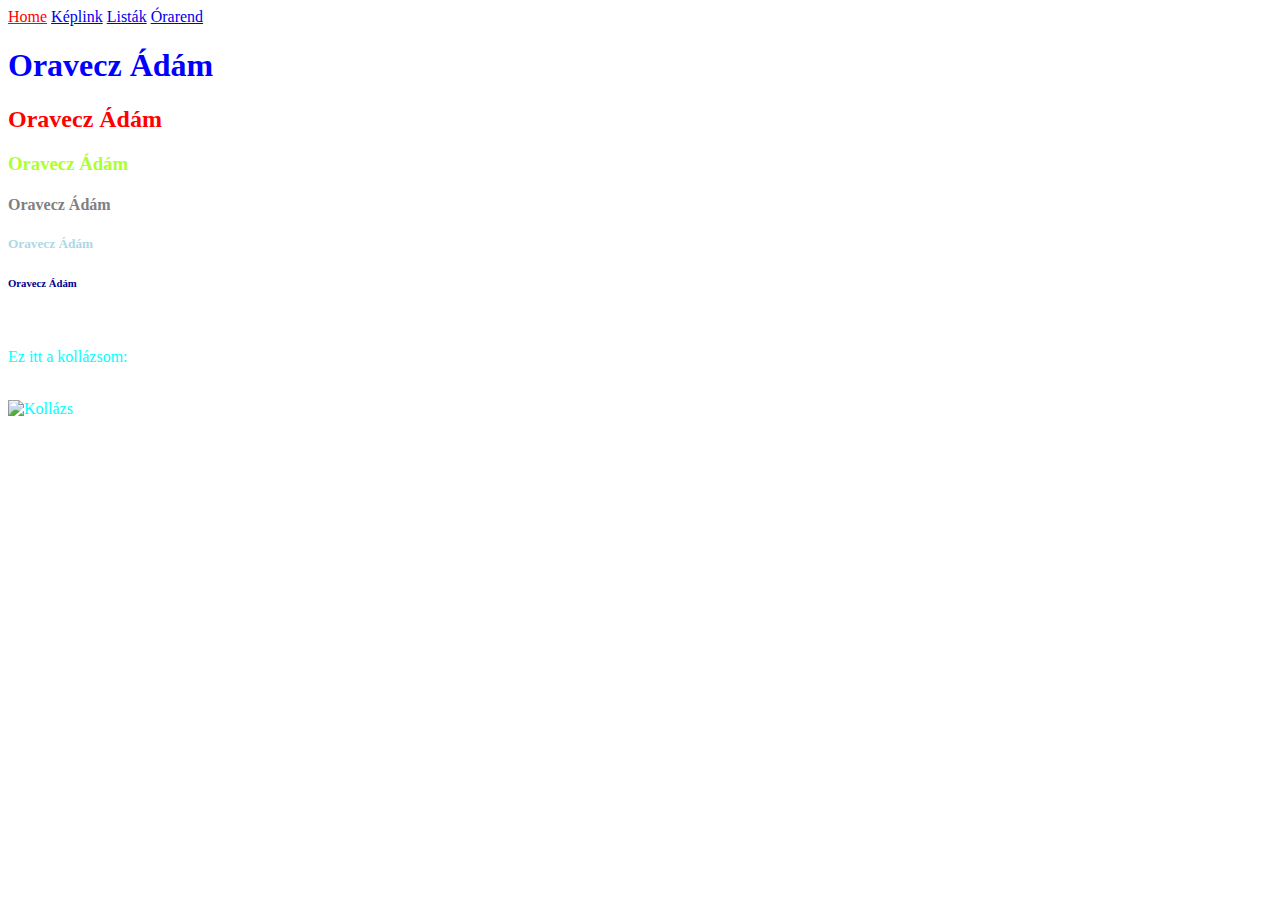
==== index.html @ c135d2d8 "Update index.html" ====
<!DOCTYPE html>
<html lang="hu">
 <head>
        <title>Oravecz Adam Oldala</title>
 </head>
<body style="color: cyan;">

       <nav>
              <a style="color: red;" href="https://oraveczadam.github.io/Kollazs/">Home</a>
              <a href="https://oraveczadam.github.io/Kollazs/Keplink.html">Képlink</a>
              <a href="https://oraveczadam.github.io/Kollazs/listak.html">Listák</a>
              <a href="https://oraveczadam.github.io/Kollazs/orarend.html">Órarend</a>
             </nav>

<h1 style="color: blue;">Oravecz Ádám</h1>
<h2 style="color: red;">Oravecz Ádám</h2>
<h3 style="color: greenyellow;">Oravecz Ádám</h3>
<h4 style="color: grey;">Oravecz Ádám</h4>
<h5 style="color: lightblue;">Oravecz Ádám</h5>
<h6 style="color: darkblue;">Oravecz Ádám</h6>



<br>
<p>Ez itt a kollázsom:</p>
<br>
 <img src="https://github.com/OraveczAdam/Kollazs/blob/main/Kollazs.jpg?raw=true" alt="Kollázs" width="500" height="333">

</body>
</html>
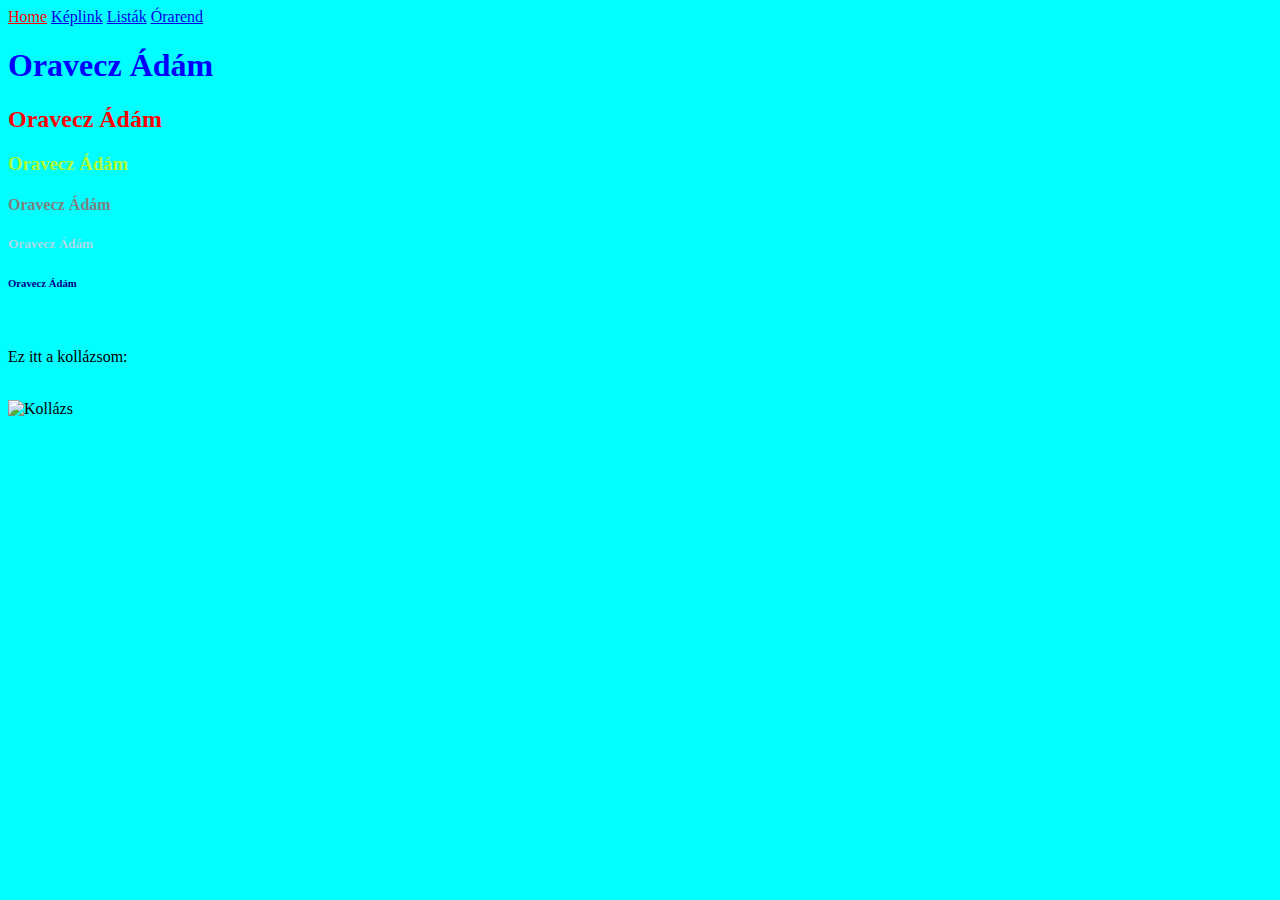
==== commit 64056c70: "Update index.html" ====
--- a/index.html
+++ b/index.html
@@ -3,7 +3,7 @@
  <head>
         <title>Oravecz Adam Oldala</title>
  </head>
-<body style="color: cyan;">
+<body style="background-color: cyan;">
 
        <nav>
               <a style="color: red;" href="https://oraveczadam.github.io/Kollazs/">Home</a>
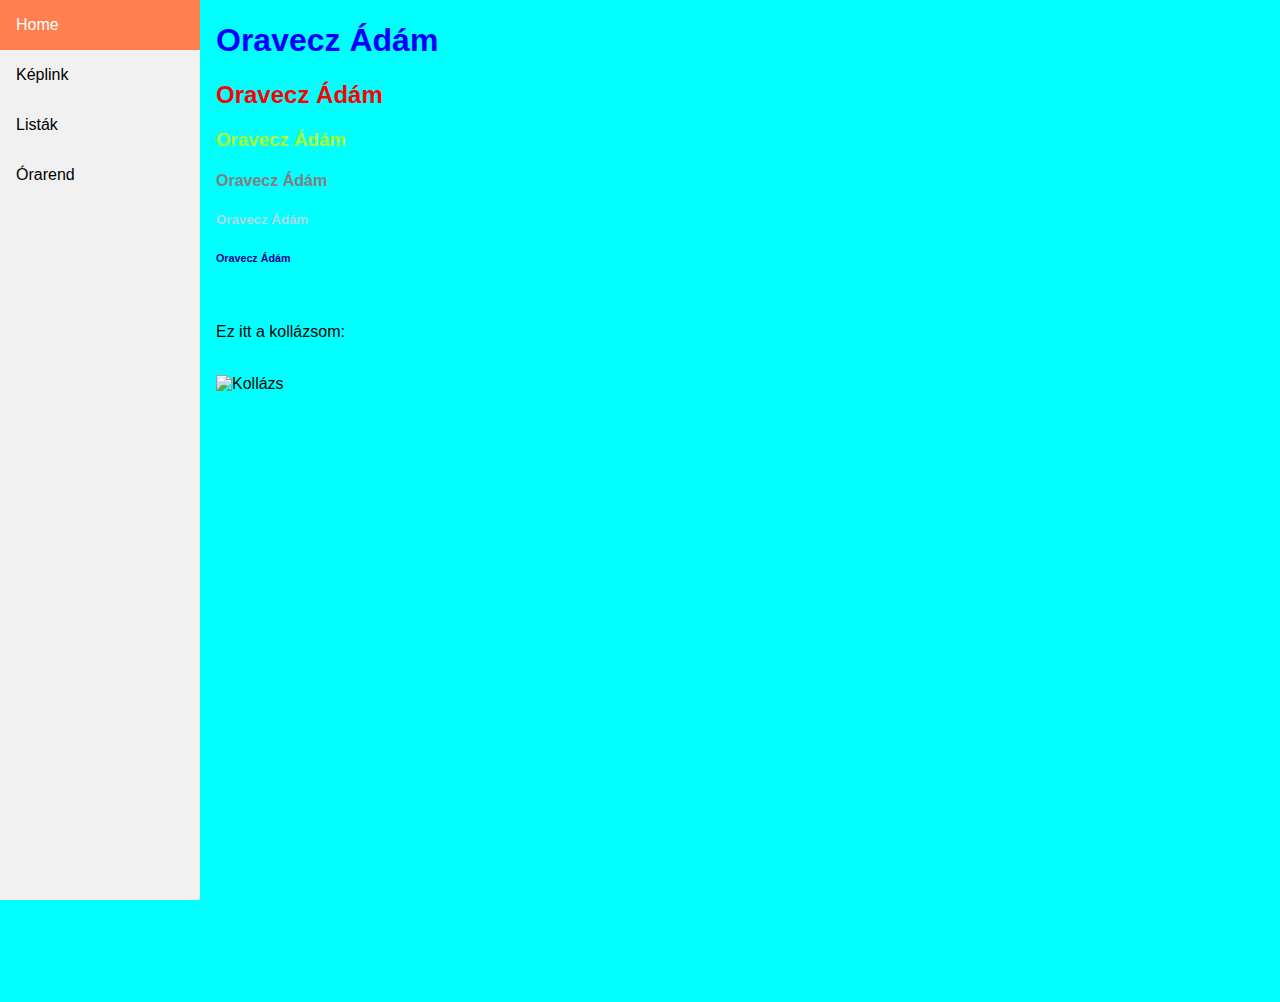
==== commit 4e25d5c9: "Add files via upload" ====
--- a/index.html
+++ b/index.html
@@ -2,16 +2,72 @@
 <html lang="hu">
  <head>
         <title>Oravecz Adam Oldala</title>
+        <style>
+              body {
+                margin: 0;
+                font-family: "Lato", sans-serif;
+              }
+              
+              .sidebar {
+                margin: 0;
+                padding: 0;
+                width: 200px;
+                background-color: #f1f1f1;
+                position: fixed;
+                height: 100%;
+                overflow: auto;
+              }
+              
+              .sidebar a {
+                display: block;
+                color: black;
+                padding: 16px;
+                text-decoration: none;
+              }
+               
+              .sidebar a.active {
+                background-color:coral;
+                color: white;
+              }
+              
+              .sidebar a:hover:not(.active) {
+                background-color: #555;
+                color: white;
+              }
+              
+              div.content {
+                margin-left: 200px;
+                padding: 1px 16px;
+                height: 1000px;
+              }
+              
+              @media screen and (max-width: 700px) {
+                .sidebar {
+                  width: 100%;
+                  height: auto;
+                  position: relative;
+                }
+                .sidebar a {float: left;}
+                div.content {margin-left: 0;}
+              }
+              
+              @media screen and (max-width: 400px) {
+                .sidebar a {
+                  text-align: center;
+                  float: none;
+                }
+              }
+              </style>
  </head>
 <body style="background-color: cyan;">
 
-       <nav>
-              <a style="color: red;" href="https://oraveczadam.github.io/Kollazs/">Home</a>
+       <div class="sidebar">
+              <a class="active" href="https://oraveczadam.github.io/Kollazs/">Home</a>
               <a href="https://oraveczadam.github.io/Kollazs/Keplink.html">Képlink</a>
               <a href="https://oraveczadam.github.io/Kollazs/listak.html">Listák</a>
               <a href="https://oraveczadam.github.io/Kollazs/orarend.html">Órarend</a>
-             </nav>
-
+             </div>
+<div class="content">
 <h1 style="color: blue;">Oravecz Ádám</h1>
 <h2 style="color: red;">Oravecz Ádám</h2>
 <h3 style="color: greenyellow;">Oravecz Ádám</h3>
@@ -25,7 +81,7 @@
 <p>Ez itt a kollázsom:</p>
 <br>
  <img src="https://github.com/OraveczAdam/Kollazs/blob/main/Kollazs.jpg?raw=true" alt="Kollázs" width="500" height="333">
-
+</div>
 </body>
 </html>
 
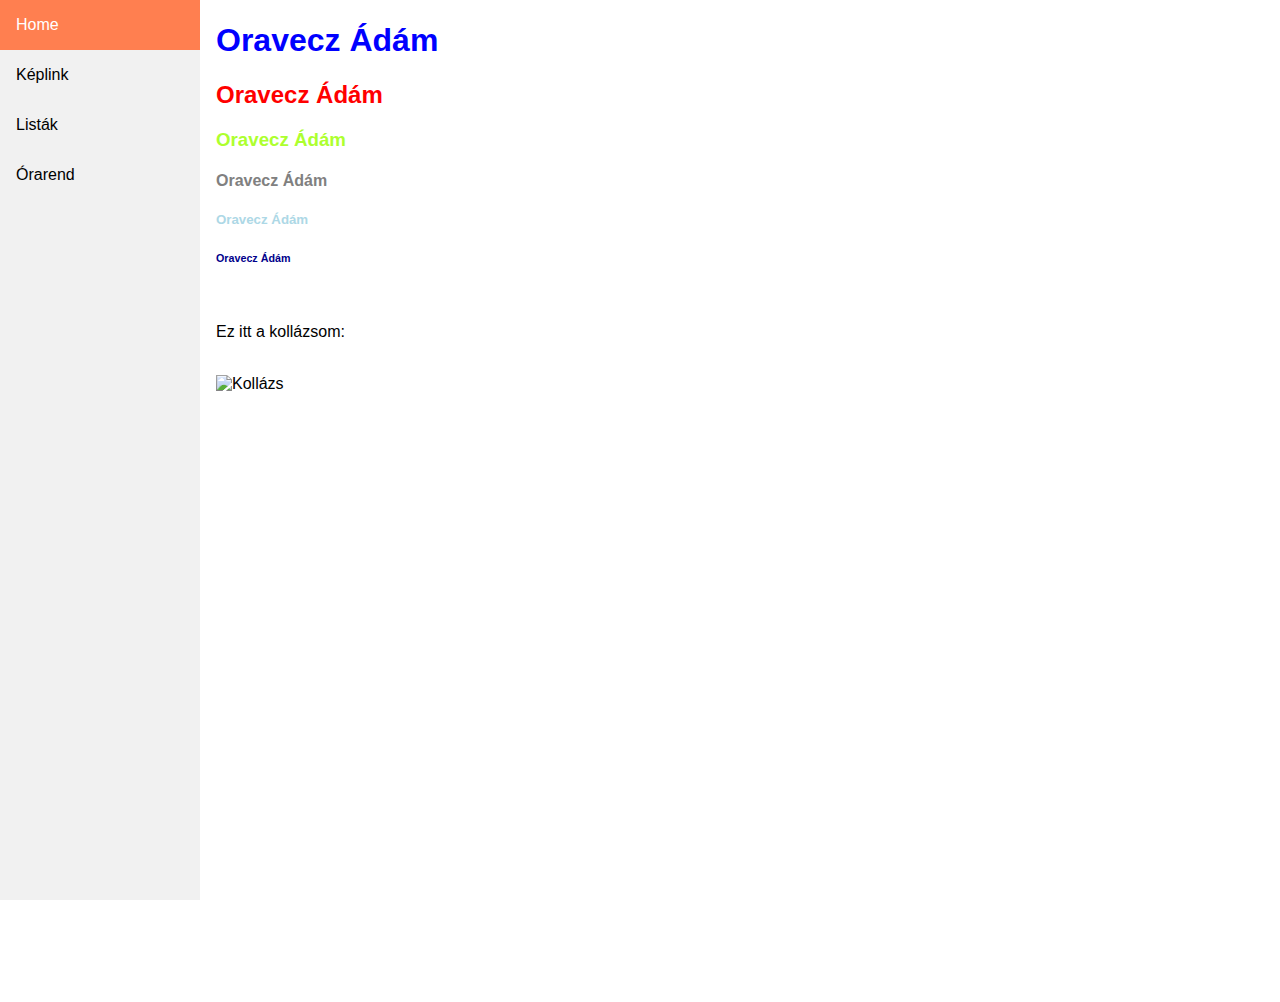
==== commit 0b272bd3: "Update index.html" ====
--- a/index.html
+++ b/index.html
@@ -59,7 +59,7 @@
               }
               </style>
  </head>
-<body style="background-color: cyan;">
+<body >
 
        <div class="sidebar">
               <a class="active" href="https://oraveczadam.github.io/Kollazs/">Home</a>
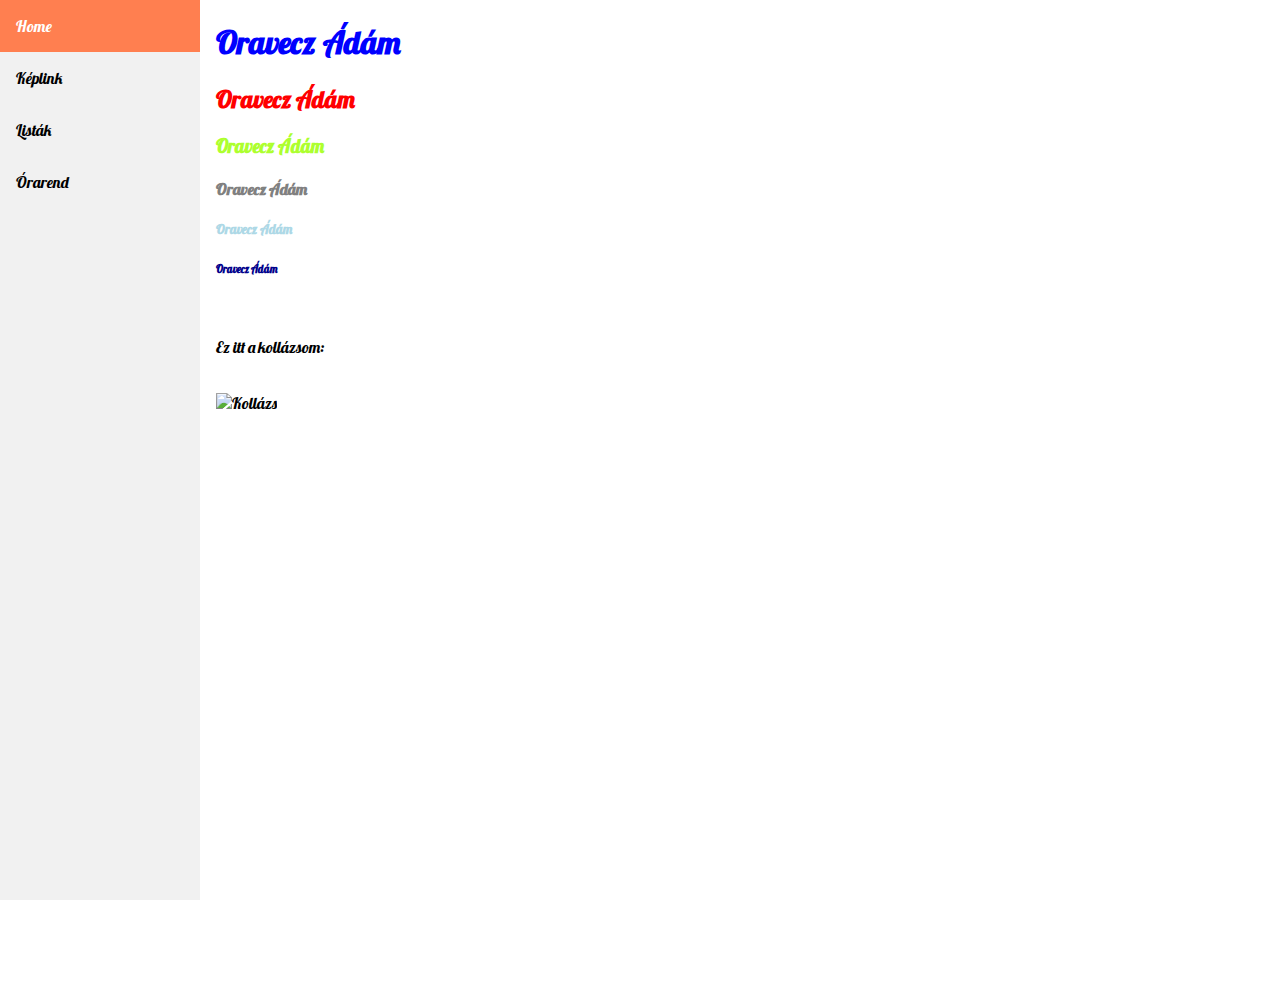
==== commit 668f05d8: "Add files via upload" ====
--- a/index.html
+++ b/index.html
@@ -2,10 +2,16 @@
 <html lang="hu">
  <head>
         <title>Oravecz Adam Oldala</title>
+        <link rel="preconnect" href="https://fonts.googleapis.com">
+<link rel="preconnect" href="https://fonts.gstatic.com" crossorigin>
+<link href="https://fonts.googleapis.com/css2?family=Lobster&family=Oswald:wght@200&family=Pacifico&display=swap" rel="stylesheet">
         <style>
+  
+
               body {
                 margin: 0;
-                font-family: "Lato", sans-serif;
+                font-family: 'Lobster', cursive;
+
               }
               
               .sidebar {
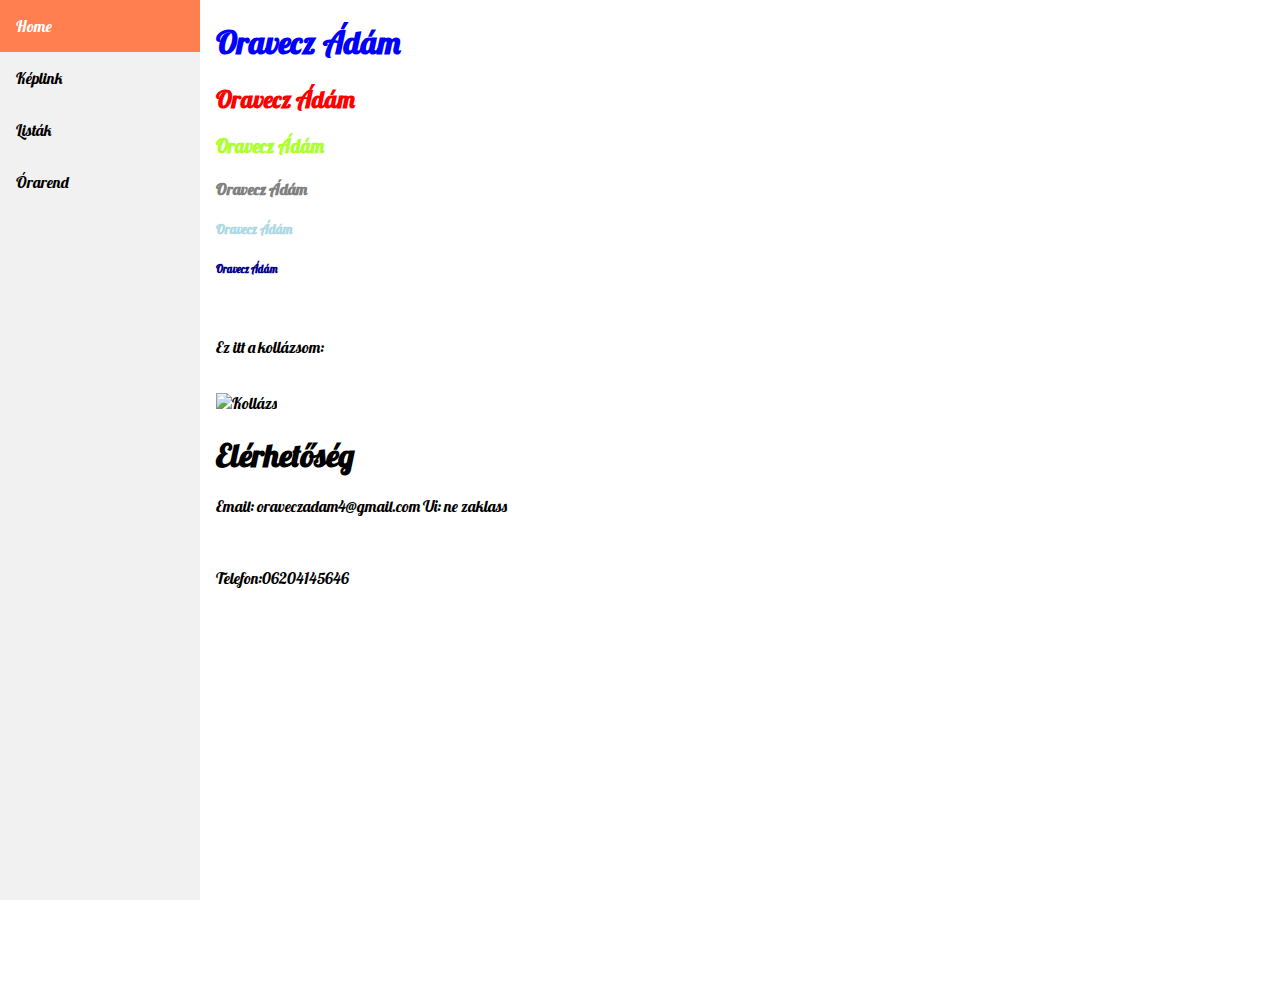
==== commit 9def294b: "Add files via upload" ====
--- a/index.html
+++ b/index.html
@@ -87,7 +87,22 @@
 <p>Ez itt a kollázsom:</p>
 <br>
  <img src="https://github.com/OraveczAdam/Kollazs/blob/main/Kollazs.jpg?raw=true" alt="Kollázs" width="500" height="333">
+
+
+<footer>
+ 
+  <H1>Elérhetőség</H1>
+<p>Email: oraveczadam4@gmail.com Ui: ne zaklass</p>
+<br>
+<p>Telefon:06204145646</p>
+
+
+
+  
+</footer>
 </div>
+
+
 </body>
 </html>
 
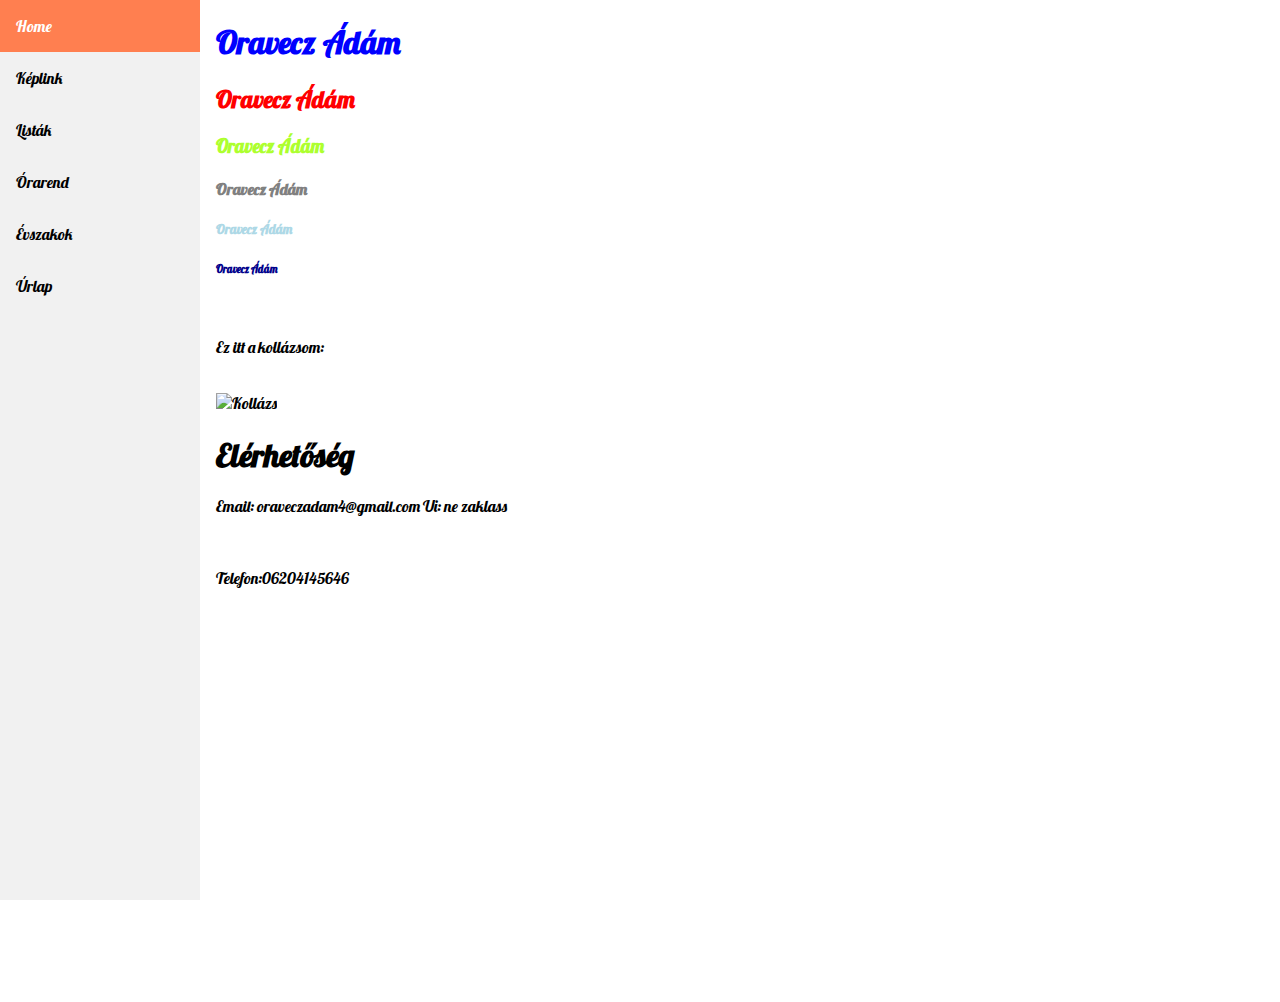
==== commit fb932e73: "Add files via upload" ====
--- a/index.html
+++ b/index.html
@@ -72,6 +72,8 @@
               <a href="https://oraveczadam.github.io/Kollazs/Keplink.html">Képlink</a>
               <a href="https://oraveczadam.github.io/Kollazs/listak.html">Listák</a>
               <a href="https://oraveczadam.github.io/Kollazs/orarend.html">Órarend</a>
+              <a href="https://oraveczadam.github.io/Kollazs/Evszakok.html">Évszakok</a>
+              <a href="https://oraveczadam.github.io/Kollazs/urlap.html">Úrlap</a>
              </div>
 <div class="content">
 <h1 style="color: blue;">Oravecz Ádám</h1>
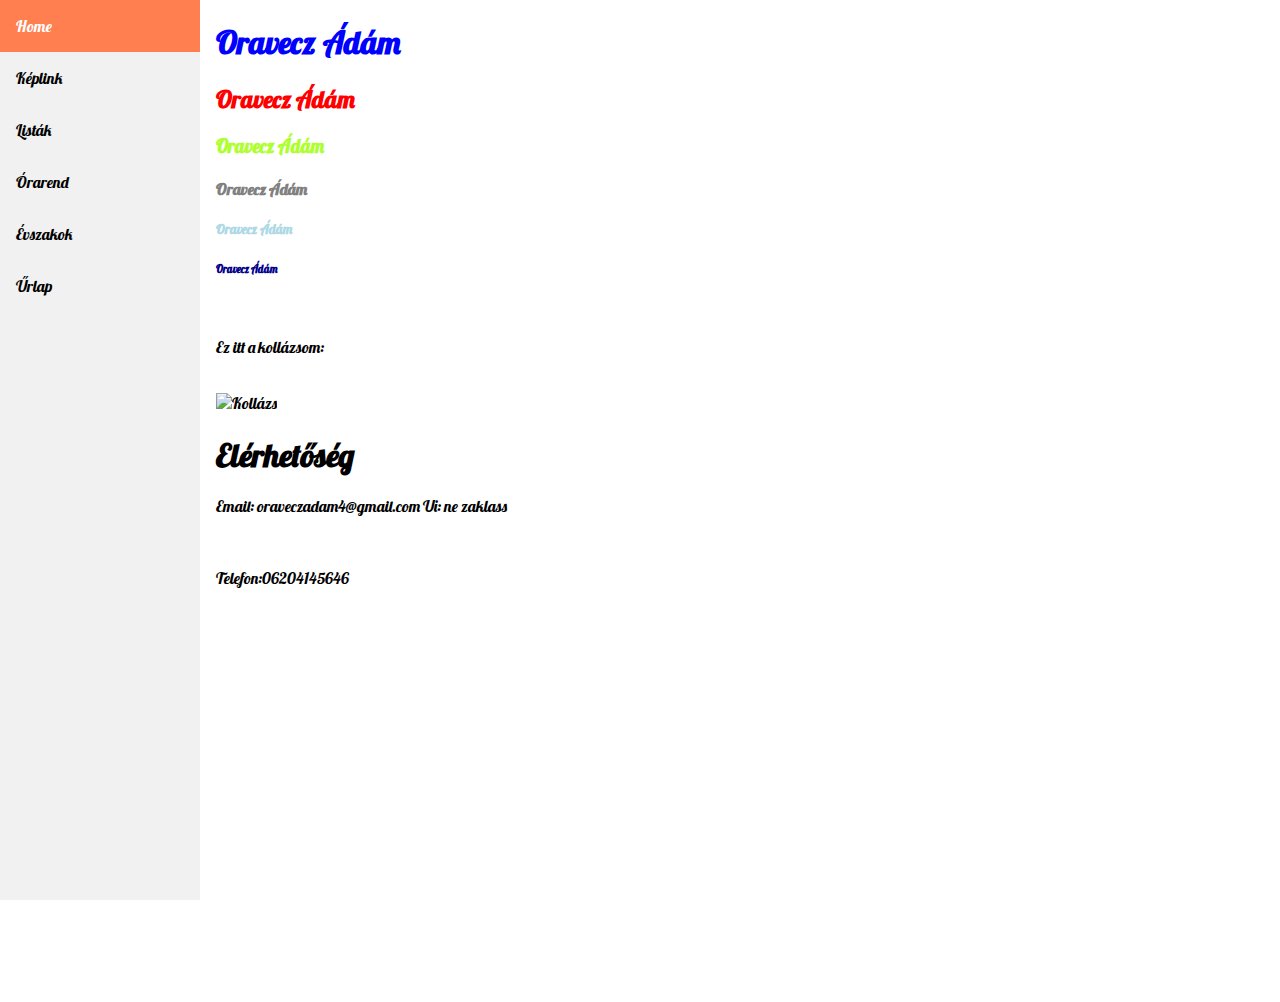
==== commit cfd5e37e: "Update index.html" ====
--- a/index.html
+++ b/index.html
@@ -73,7 +73,7 @@
               <a href="https://oraveczadam.github.io/Kollazs/listak.html">Listák</a>
               <a href="https://oraveczadam.github.io/Kollazs/orarend.html">Órarend</a>
               <a href="https://oraveczadam.github.io/Kollazs/Evszakok.html">Évszakok</a>
-              <a href="https://oraveczadam.github.io/Kollazs/urlap.html">Úrlap</a>
+              <a href="https://oraveczadam.github.io/Kollazs/urlap.html">Űrlap</a>
              </div>
 <div class="content">
 <h1 style="color: blue;">Oravecz Ádám</h1>
